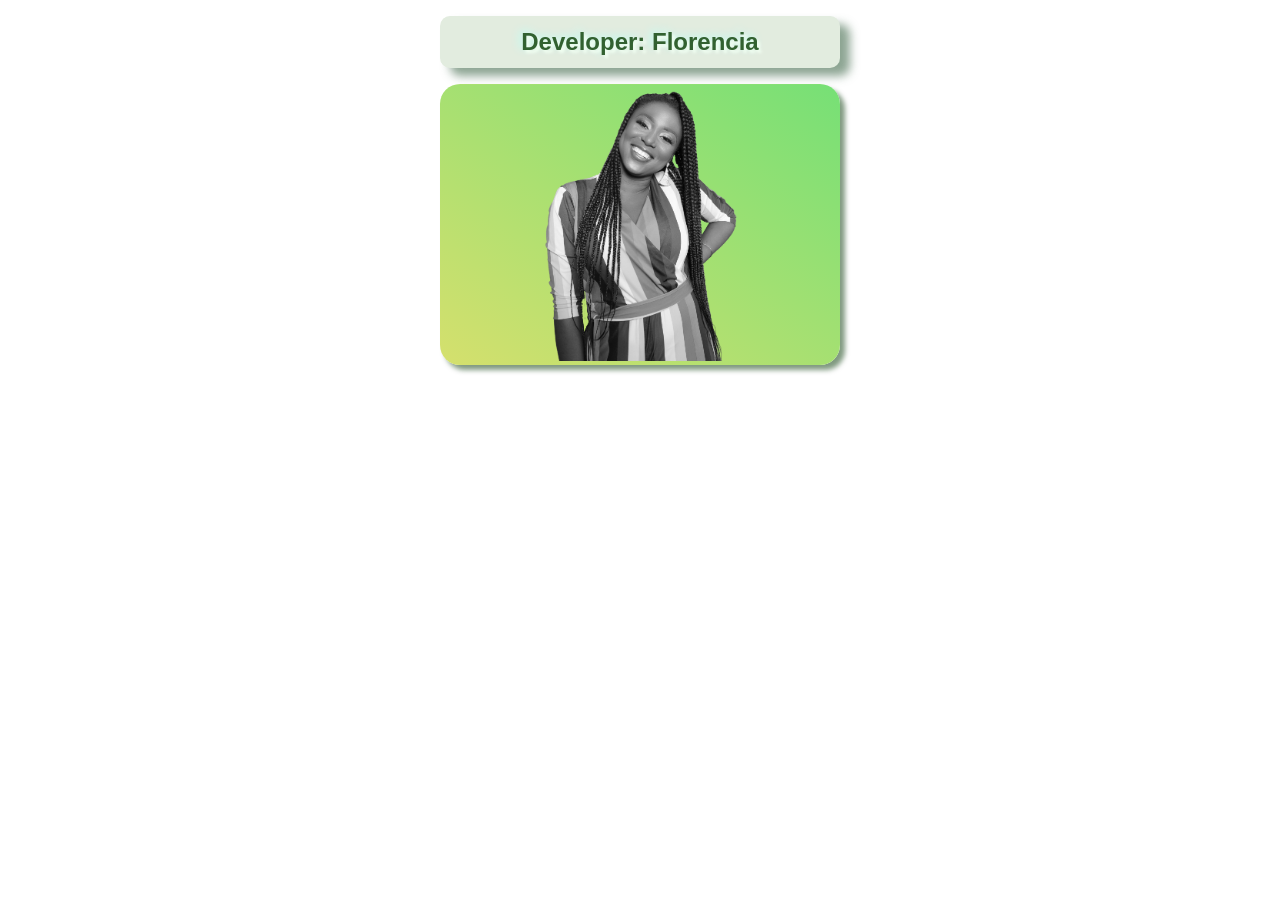
==== index.html @ 32087054 "Rename week8.html to index.html" ====
<!DOCTYPE html>
<html lang="en">
<head>
    <meta charset="UTF-8">
    <meta name="viewport" content="width=device-width, initial-scale=1.0">
    <title>Document</title>
    <style>
        .textShadow {
            font-size: 24px;
            color: rgb(50, 97, 48);
            text-shadow: 3px 3px 3px rgb(242, 255, 242),
            -3px -2px 8px rgb(190, 255, 244);
            font-family: Arial, Helvetica, sans-serif; 
        }

        .boxtext {
            background: hsl(106, 27%, 90%);
            width: 400px;
            height: 40px;
            box-shadow: 10px 8px 10px 0px rgba(54, 97, 65, 0.568);
            border-radius: 10px;
            padding-top: 12px;
        }
        .box{
            background: linear-gradient(to top right, rgb(213, 224, 109), rgb(118, 224, 118));
            border-radius: 20px;
            box-shadow: 5px 5px 5px 0px rgba(4, 53, 4, 0.5);
            width: 400px;
            justify-items: center;
            background-position: center;
        }
        img {
            width: 50%;
            background-position: center;
            filter: saturate(0%);
        }
    </style>
</head>
<body>
    <center><h1 class="textShadow boxtext">
        Developer: Florencia
    </h1></center>
    <center><div class="box">
        <img src="photo7.png" alt="">
    </div></center>
</body>
</html>
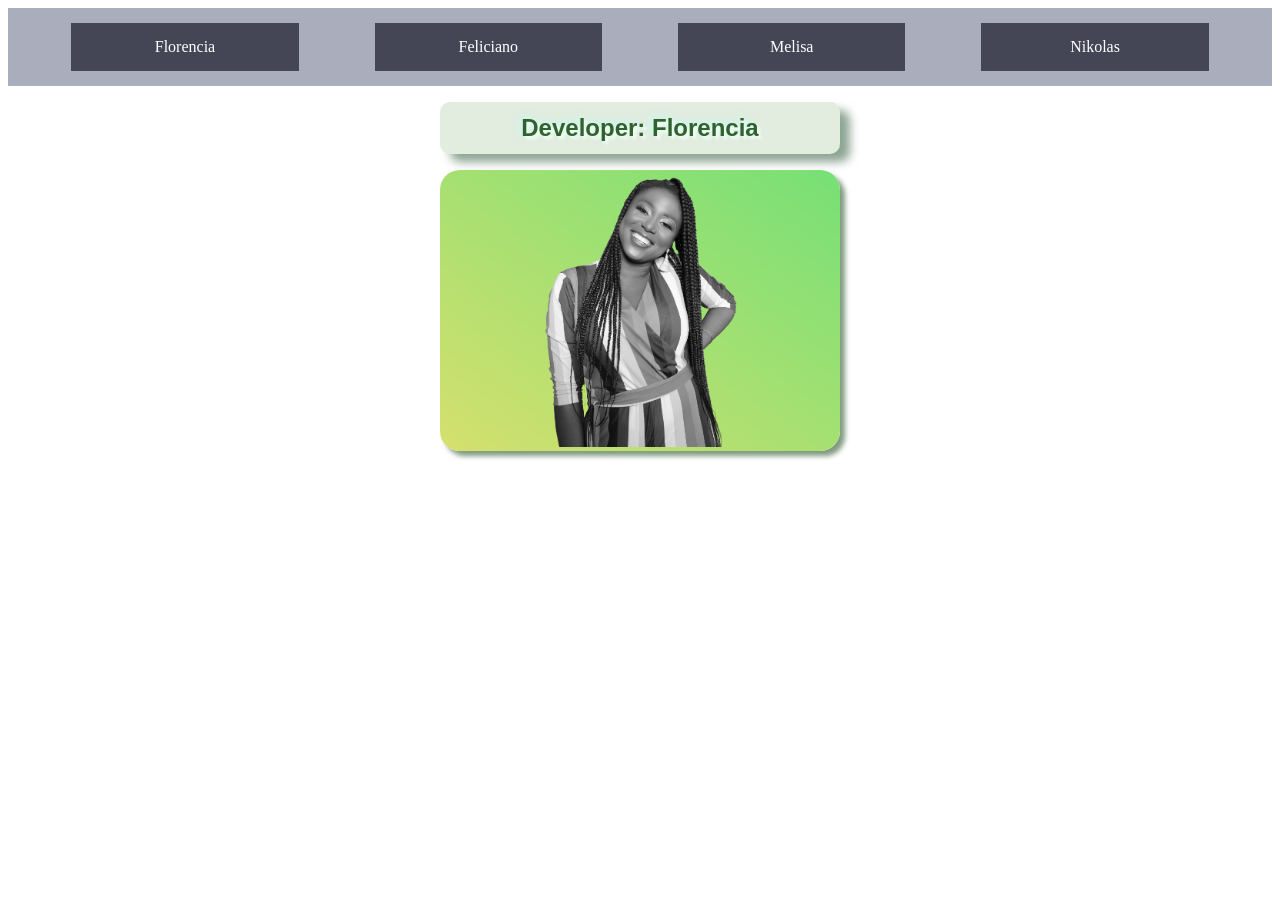
==== commit fb03bdf7: "Update index.html" ====
--- a/index.html
+++ b/index.html
@@ -35,8 +35,19 @@
             filter: saturate(0%);
         }
     </style>
-</head>
-<body>
+     <link rel="stylesheet" href="navbar.css"> <!-- Copy kode ini -->
+    </head>
+    <body>
+        <!-- Copy kode ini -->
+        <div class="navbar-container">
+            <div class="navbar">
+                <a href="index.html">Florencia</a>
+                <a href="Tugas 5.html">Feliciano</a>
+                <a href="37240018_uas1.html">Melisa</a>
+                <a href="Week8_Tugas.html">Nikolas</a>
+            </div>
+        </div>
+        <!-- Batas kode -->
     <center><h1 class="textShadow boxtext">
         Developer: Florencia
     </h1></center>
--- a/navbar.css
+++ b/navbar.css
@@ -0,0 +1,29 @@
+.navbar-container {
+    width: 100%;
+    display: flex;
+    justify-content: center;
+    background-color: hsl(231, 11%, 70%);
+}
+
+.navbar {
+    display: flex;
+    width: 90%;
+    justify-content: space-between;
+    padding: 15px 0;
+}
+
+.navbar a {
+    width: 20%;
+    background-color: hsl(232, 11%, 30%);
+    color: hsl(0, 0%, 100%);
+    text-decoration: none;
+    display: flex;
+    align-items: center;
+    justify-content: center;
+    text-align: center;
+    padding: 15px 0px;
+}
+
+.navbar a:hover {
+    background-color:hsl(231, 11%, 20%);
+}
